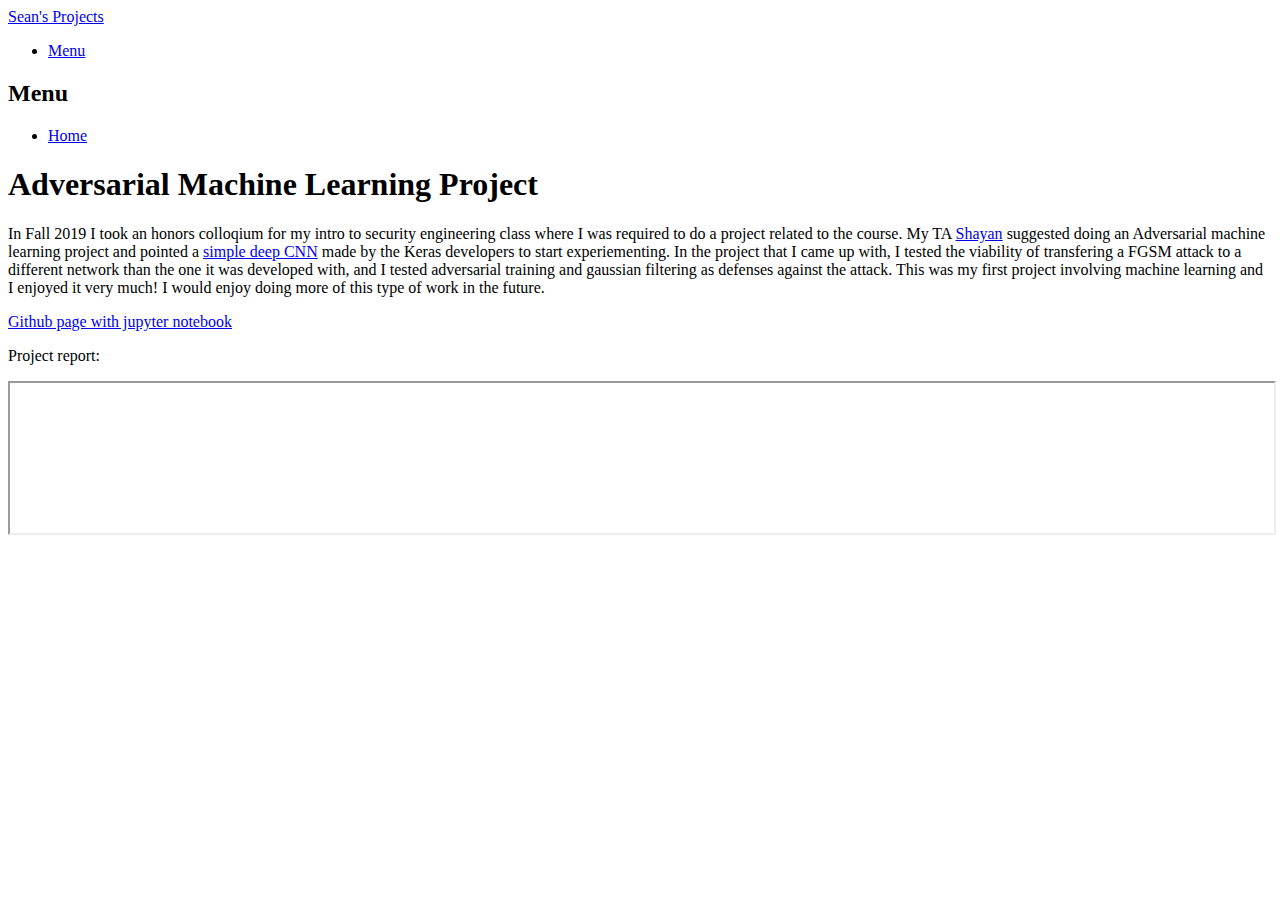
==== adversarialML.html @ 69db948a "adding ML project" ====
<!DOCTYPE HTML>
<!--
	Phantom by HTML5 UP
	html5up.net | @ajlkn
	Free for personal and commercial use under the CCA 3.0 license (html5up.net/license)
-->
<html>
	<head>
		<title>Adversarial Machine Learning Project - Sean Johnson</title>
		<meta charset="utf-8" />
		<meta name="viewport" content="width=device-width, initial-scale=1, user-scalable=no" />
		<link rel="stylesheet" href="assets/css/main.css" />
		<noscript><link rel="stylesheet" href="assets/css/noscript.css" /></noscript>
	</head>
	<body class="is-preload">
		<!-- Wrapper -->
			<div id="wrapper">

				<!-- Header -->
					<header id="header">
						<div class="inner">

							<!-- Logo -->
								<a href="index.html" class="logo">
									<span class="symbol"><img src="images/logo.svg" alt="" /></span><span class="title">Sean's Projects</span>
								</a>

							<!-- Nav -->
								<nav>
									<ul>
										<li><a href="#menu">Menu</a></li>
									</ul>
								</nav>

						</div>
					</header>

				<!-- Menu -->
					<nav id="menu">
						<h2>Menu</h2>
						<ul>
							<li><a href="index.html">Home</a></li>
<!--
							<li><a href="generic.html">Ipsum veroeros</a></li>
							<li><a href="generic.html">Tempus etiam</a></li>
							<li><a href="generic.html">Consequat dolor</a></li>
							<li><a href="elements.html">Elements</a></li>
-->
						</ul>
					</nav>

				<!-- Main -->
					<div id="main">
						<div class="inner">
							<h1>Adversarial Machine Learning Project</h1>
<!--							<span class="image main"><img src="images/pic13.jpg" alt="" /></span>-->
							<p>In Fall 2019 I took an honors colloqium for my intro to security engineering class where I was required to do a project related to the course. My TA <a href="https://people.umass.edu/smoini/">Shayan</a> suggested doing an Adversarial machine learning project and pointed a <a href="https://keras.io/examples/cifar10_cnn/">simple deep CNN</a> made by the Keras developers to start experiementing. In the project that I came up with, I tested the viability of transfering a FGSM attack to a different network than the one it was developed with, and I tested adversarial training and gaussian filtering as defenses against the attack. This was my first project involving machine learning and I enjoyed it very much! I would enjoy doing more of this type of work in the future.</p>
							<p><a href="https://github.com/seanjohnsonmakes/AdversarialMLProject/blob/master/Adversarial%20ML%20testing%20and%20evaluation.ipynb">Github page with jupyter notebook</a></p>
							<p>Project report:</p>
							<iframe src="adversarialMLreport.pdf" width="100%" height="100%">
    </iframe>
						</div>
					</div>

				<!-- Footer -->
<!--
					<footer id="footer">
						<div class="inner">
							<section>
								<h2>Get in touch</h2>
								<form method="post" action="#">
									<div class="fields">
										<div class="field half">
											<input type="text" name="name" id="name" placeholder="Name" />
										</div>
										<div class="field half">
											<input type="email" name="email" id="email" placeholder="Email" />
										</div>
										<div class="field">
											<textarea name="message" id="message" placeholder="Message"></textarea>
										</div>
									</div>
									<ul class="actions">
										<li><input type="submit" value="Send" class="primary" /></li>
									</ul>
								</form>
							</section>
							<section>
								<h2>Follow</h2>
								<ul class="icons">
									<li><a href="#" class="icon style2 fa-twitter"><span class="label">Twitter</span></a></li>
									<li><a href="#" class="icon style2 fa-facebook"><span class="label">Facebook</span></a></li>
									<li><a href="#" class="icon style2 fa-instagram"><span class="label">Instagram</span></a></li>
									<li><a href="#" class="icon style2 fa-dribbble"><span class="label">Dribbble</span></a></li>
									<li><a href="#" class="icon style2 fa-github"><span class="label">GitHub</span></a></li>
									<li><a href="#" class="icon style2 fa-500px"><span class="label">500px</span></a></li>
									<li><a href="#" class="icon style2 fa-phone"><span class="label">Phone</span></a></li>
									<li><a href="#" class="icon style2 fa-envelope-o"><span class="label">Email</span></a></li>
								</ul>
							</section>
							<ul class="copyright">
								<li>&copy; Untitled. All rights reserved</li><li>Design: <a href="http://html5up.net">HTML5 UP</a></li>
							</ul>
						</div>
					</footer>
-->

			</div>

		<!-- Scripts -->
			<script src="assets/js/jquery.min.js"></script>
			<script src="assets/js/browser.min.js"></script>
			<script src="assets/js/breakpoints.min.js"></script>
			<script src="assets/js/util.js"></script>
			<script src="assets/js/main.js"></script>

	</body>
</html>
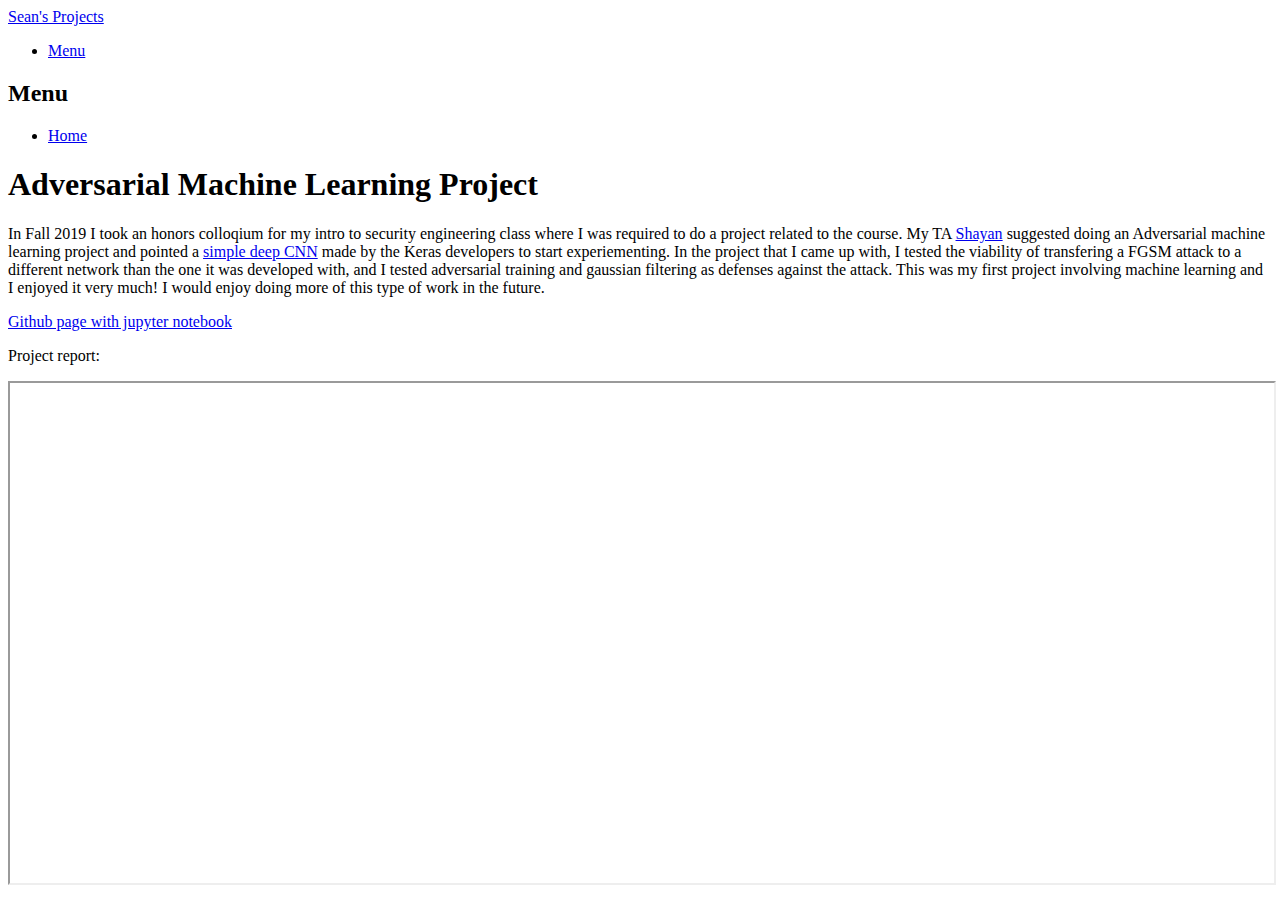
==== commit bc05fc1e: "adjusting pdf" ====
--- a/adversarialML.html
+++ b/adversarialML.html
@@ -57,7 +57,7 @@
 							<p>In Fall 2019 I took an honors colloqium for my intro to security engineering class where I was required to do a project related to the course. My TA <a href="https://people.umass.edu/smoini/">Shayan</a> suggested doing an Adversarial machine learning project and pointed a <a href="https://keras.io/examples/cifar10_cnn/">simple deep CNN</a> made by the Keras developers to start experiementing. In the project that I came up with, I tested the viability of transfering a FGSM attack to a different network than the one it was developed with, and I tested adversarial training and gaussian filtering as defenses against the attack. This was my first project involving machine learning and I enjoyed it very much! I would enjoy doing more of this type of work in the future.</p>
 							<p><a href="https://github.com/seanjohnsonmakes/AdversarialMLProject/blob/master/Adversarial%20ML%20testing%20and%20evaluation.ipynb">Github page with jupyter notebook</a></p>
 							<p>Project report:</p>
-							<iframe src="adversarialMLreport.pdf" width="100%" height="100%">
+							<iframe src="adversarialMLreport.pdf" width="100%" height="500px">
     </iframe>
 						</div>
 					</div>
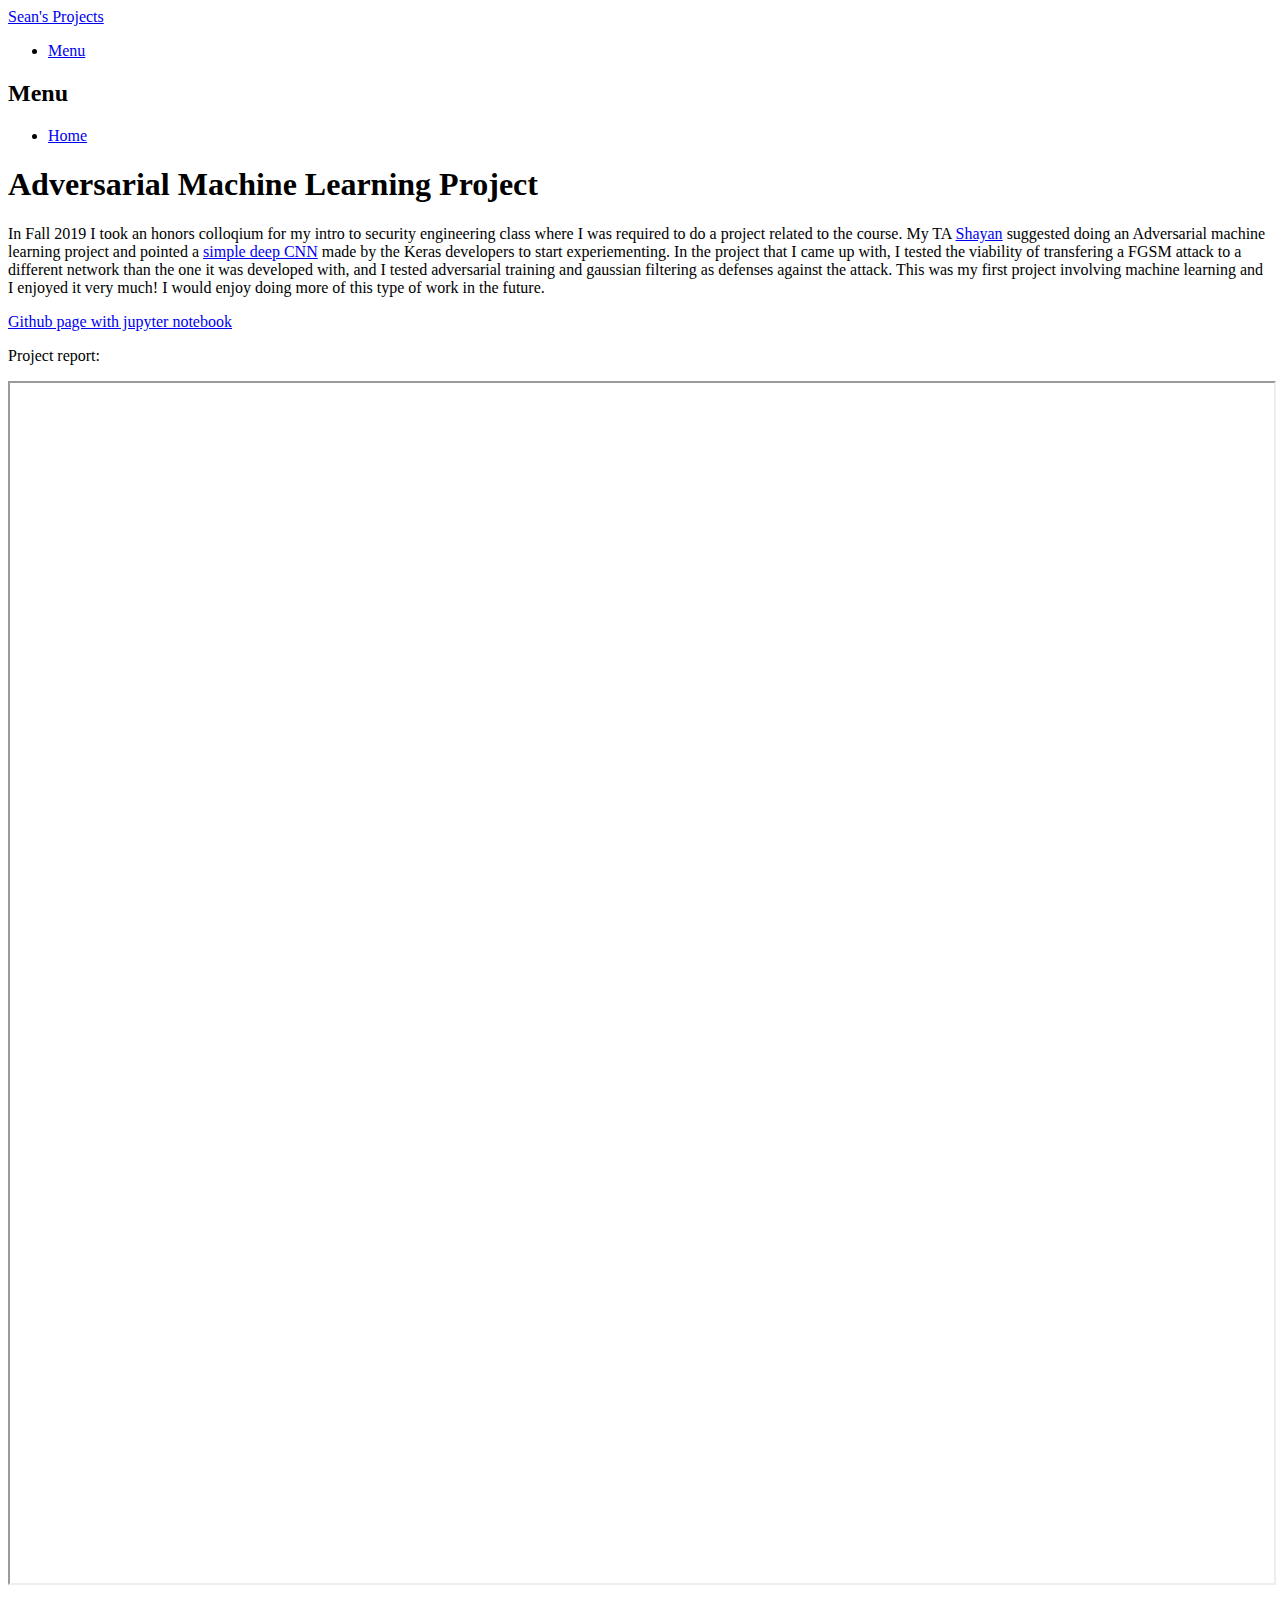
==== commit 884dbc17: "adjusting pdf" ====
--- a/adversarialML.html
+++ b/adversarialML.html
@@ -57,8 +57,7 @@
 							<p>In Fall 2019 I took an honors colloqium for my intro to security engineering class where I was required to do a project related to the course. My TA <a href="https://people.umass.edu/smoini/">Shayan</a> suggested doing an Adversarial machine learning project and pointed a <a href="https://keras.io/examples/cifar10_cnn/">simple deep CNN</a> made by the Keras developers to start experiementing. In the project that I came up with, I tested the viability of transfering a FGSM attack to a different network than the one it was developed with, and I tested adversarial training and gaussian filtering as defenses against the attack. This was my first project involving machine learning and I enjoyed it very much! I would enjoy doing more of this type of work in the future.</p>
 							<p><a href="https://github.com/seanjohnsonmakes/AdversarialMLProject/blob/master/Adversarial%20ML%20testing%20and%20evaluation.ipynb">Github page with jupyter notebook</a></p>
 							<p>Project report:</p>
-							<iframe src="adversarialMLreport.pdf" width="100%" height="500px">
-    </iframe>
+							<iframe src="https://drive.google.com/file/d/1t21LMVQmJ3SkYoSa1HWzHum8P1douajK/preview" width="100%" height="1200"></iframe>
 						</div>
 					</div>
 
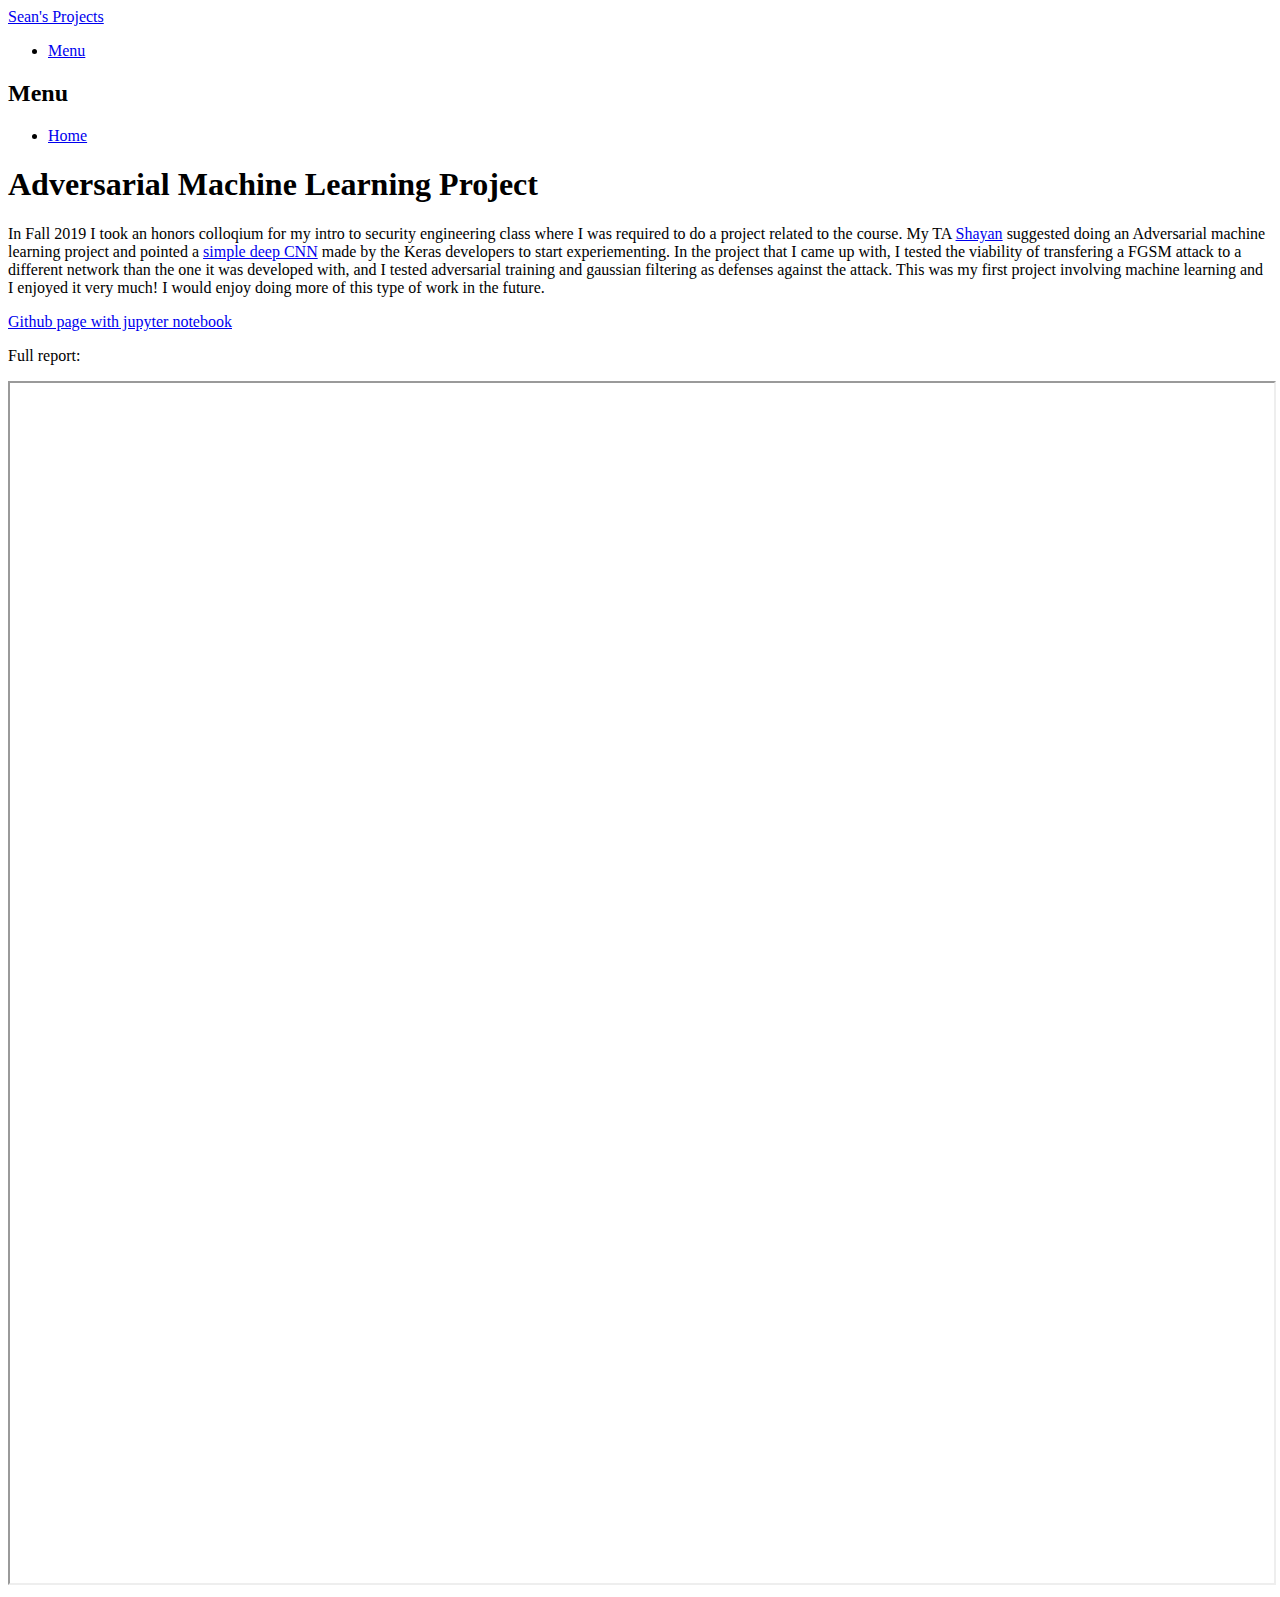
==== commit 089b8239: "adjusting pdf" ====
--- a/adversarialML.html
+++ b/adversarialML.html
@@ -56,7 +56,7 @@
 <!--							<span class="image main"><img src="images/pic13.jpg" alt="" /></span>-->
 							<p>In Fall 2019 I took an honors colloqium for my intro to security engineering class where I was required to do a project related to the course. My TA <a href="https://people.umass.edu/smoini/">Shayan</a> suggested doing an Adversarial machine learning project and pointed a <a href="https://keras.io/examples/cifar10_cnn/">simple deep CNN</a> made by the Keras developers to start experiementing. In the project that I came up with, I tested the viability of transfering a FGSM attack to a different network than the one it was developed with, and I tested adversarial training and gaussian filtering as defenses against the attack. This was my first project involving machine learning and I enjoyed it very much! I would enjoy doing more of this type of work in the future.</p>
 							<p><a href="https://github.com/seanjohnsonmakes/AdversarialMLProject/blob/master/Adversarial%20ML%20testing%20and%20evaluation.ipynb">Github page with jupyter notebook</a></p>
-							<p>Project report:</p>
+							<p>Full report:</p>
 							<iframe src="https://drive.google.com/file/d/1t21LMVQmJ3SkYoSa1HWzHum8P1douajK/preview" width="100%" height="1200"></iframe>
 						</div>
 					</div>
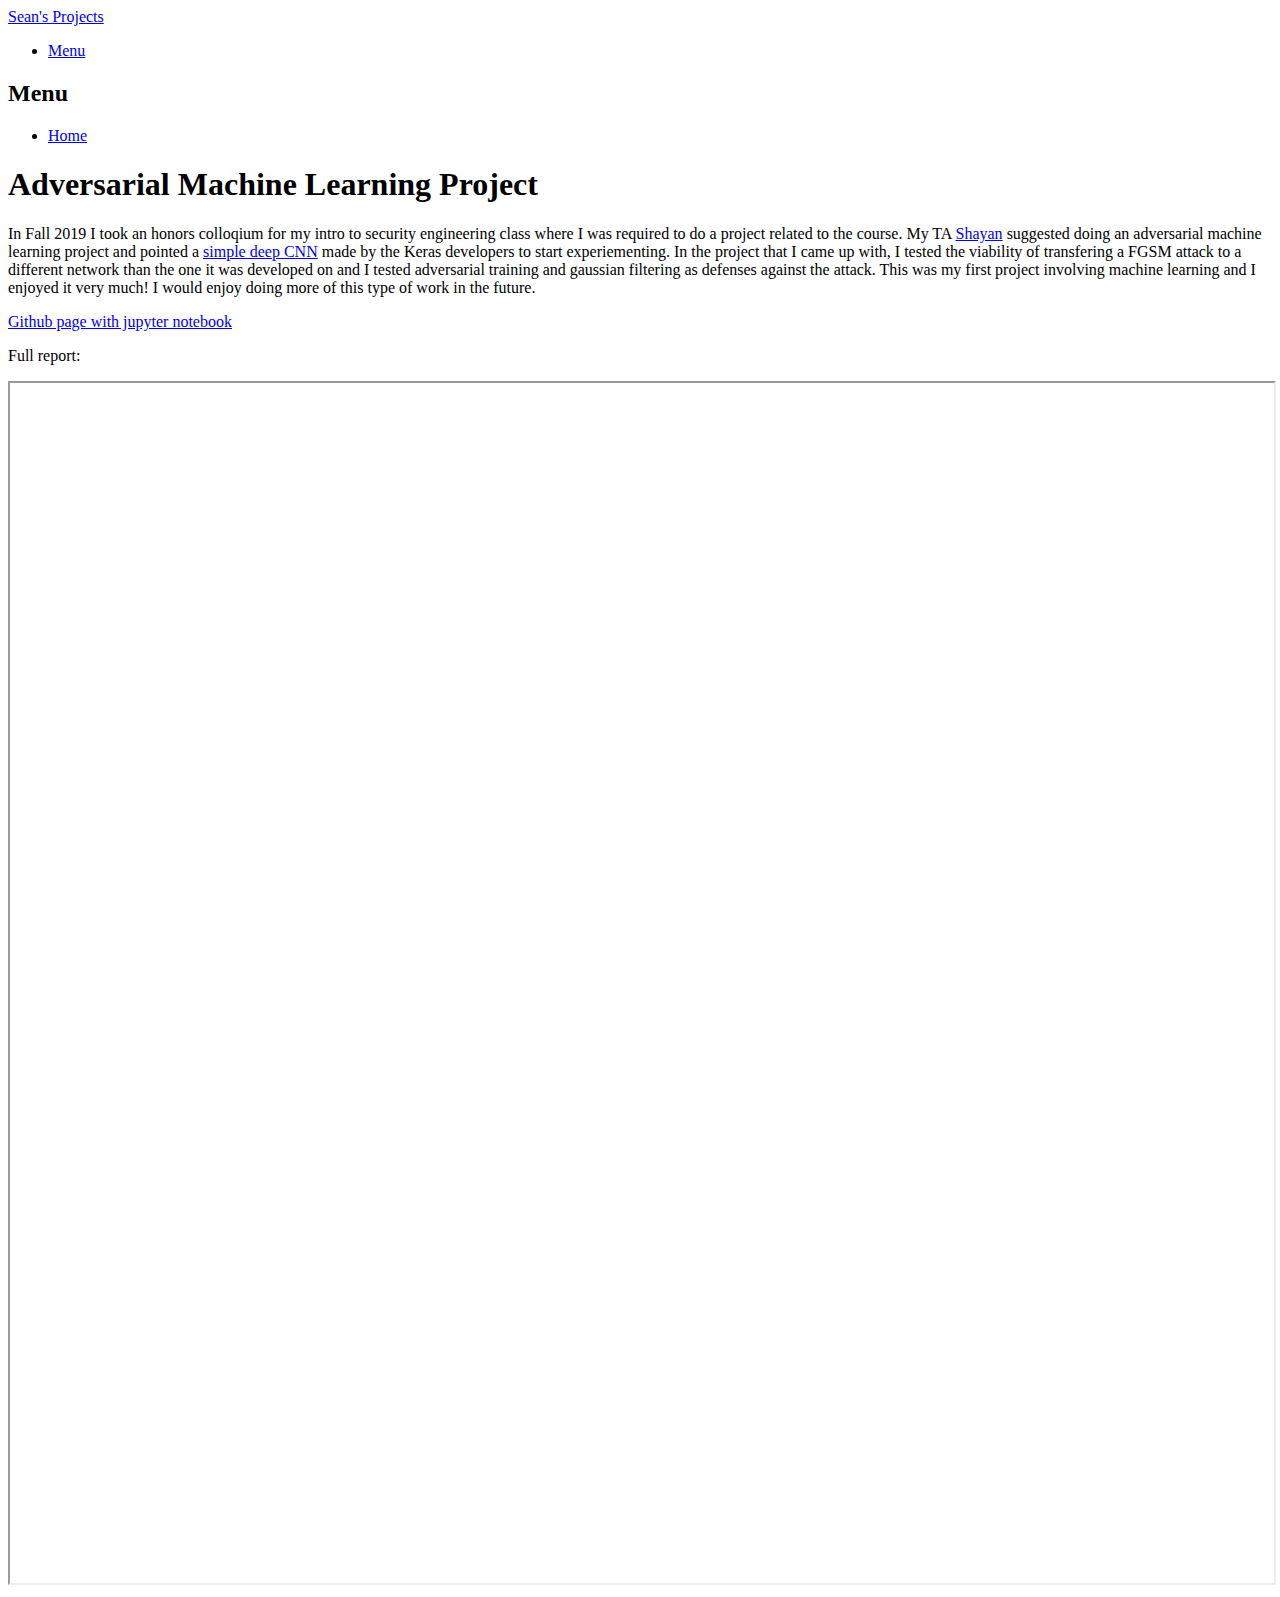
==== commit 1e72e356: "adjusting pdf" ====
--- a/adversarialML.html
+++ b/adversarialML.html
@@ -54,7 +54,7 @@
 						<div class="inner">
 							<h1>Adversarial Machine Learning Project</h1>
 <!--							<span class="image main"><img src="images/pic13.jpg" alt="" /></span>-->
-							<p>In Fall 2019 I took an honors colloqium for my intro to security engineering class where I was required to do a project related to the course. My TA <a href="https://people.umass.edu/smoini/">Shayan</a> suggested doing an Adversarial machine learning project and pointed a <a href="https://keras.io/examples/cifar10_cnn/">simple deep CNN</a> made by the Keras developers to start experiementing. In the project that I came up with, I tested the viability of transfering a FGSM attack to a different network than the one it was developed with, and I tested adversarial training and gaussian filtering as defenses against the attack. This was my first project involving machine learning and I enjoyed it very much! I would enjoy doing more of this type of work in the future.</p>
+							<p>In Fall 2019 I took an honors colloqium for my intro to security engineering class where I was required to do a project related to the course. My TA <a href="https://people.umass.edu/smoini/">Shayan</a> suggested doing an adversarial machine learning project and pointed a <a href="https://keras.io/examples/cifar10_cnn/">simple deep CNN</a> made by the Keras developers to start experiementing. In the project that I came up with, I tested the viability of transfering a FGSM attack to a different network than the one it was developed on and I tested adversarial training and gaussian filtering as defenses against the attack. This was my first project involving machine learning and I enjoyed it very much! I would enjoy doing more of this type of work in the future.</p>
 							<p><a href="https://github.com/seanjohnsonmakes/AdversarialMLProject/blob/master/Adversarial%20ML%20testing%20and%20evaluation.ipynb">Github page with jupyter notebook</a></p>
 							<p>Full report:</p>
 							<iframe src="https://drive.google.com/file/d/1t21LMVQmJ3SkYoSa1HWzHum8P1douajK/preview" width="100%" height="1200"></iframe>
